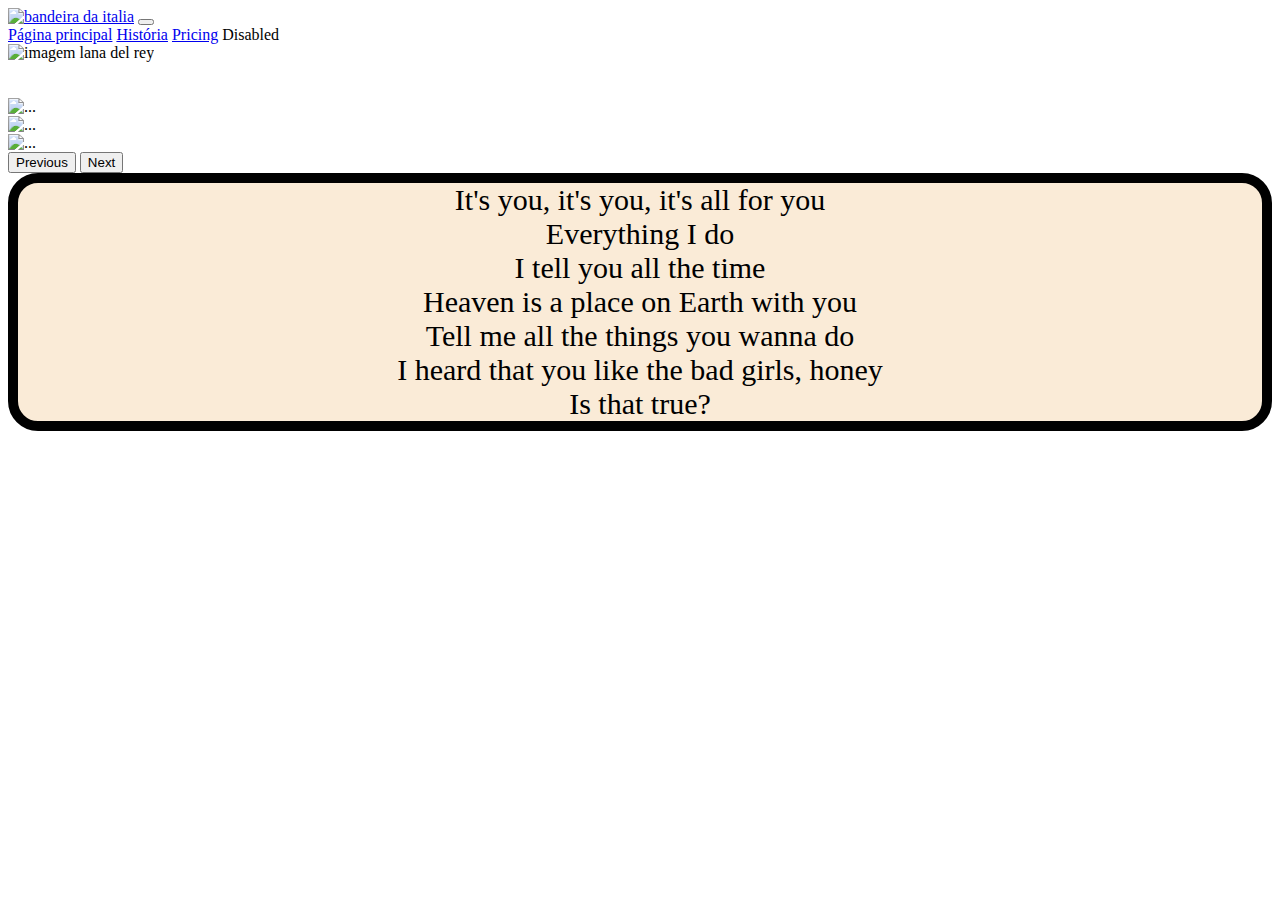
==== index.html @ 1a31474d "a" ====
<!DOCTYPE html>
<html lang="en">
<head>
    <meta charset="UTF-8">
    <meta name="viewport" content="width=device-width, initial-scale=1.0">
    <title>Lana Del Rey</title>
    <link rel="stylesheet" href="lanadelrey.css">
  <link rel="stylesheet" href="css/bootstrap.min.css">
  <link rel="stylesheet" href="css/font/bootstrap-icons.min.css ">
</head>
<body>
    <nav class="navbar navbar-expand-lg bg-body-tertiary text-center">
        <div class="container-fluid">
          <a class="navbar-brand" href="#"><img src="Flag_of_the_United_States.svg.png" alt="bandeira da italia" width="50px"></a>
          <button class="navbar-toggler" type="button" data-bs-toggle="collapse" data-bs-target="#navbarNavAltMarkup" aria-controls="navbarNavAltMarkup" aria-expanded="false" aria-label="Toggle navigation">
            <span class="navbar-toggler-icon"></span>
          </button>
          <div class="collapse navbar-collapse" id="navbarNavAltMarkup">
            <div class="navbar-nav">
              <a class="nav-link active" aria-current="page" href="index.html">Página principal</a>
              <a class="nav-link" href="historia.html">História</a>
              <a class="nav-link" href="#">Pricing</a>
              <a class="nav-link disabled" aria-disabled="true">Disabled</a>
            </div>
          </div>
        </div>
      </nav>
    <div class="row text-center">
        <div class="col-4 mt-3">
            <img src="0602448591913.webp" alt="imagem lana del rey" width="130px">
        </div>
        <div class="col-4 h1 fs-1  pt-3">
            <img src="237804.gif" alt="" width="100px">
        </div>
        <div class="col-4 mt-4">
            <img src="Lana-Del-Rey-Born-To-Die-Paradise-Edition.png" alt="" width="120px">
        </div>
    </div>

    <div id="carouselExampleAutoplaying" class="carousel slide" data-bs-ride="carousel">
        <div class="carousel-inner">
          <div class="carousel-item active">
            <img src="sddefault.jpg" class="d-block w-100" alt="...">
          </div>
          <div class="carousel-item">
            <img src="lana-del-rey-cantora-eua-20120127-original3.webp" class="d-block w-100" alt="...">
          </div>
          <div class="carousel-item">
            <img src="Lana-Del-Rey-Lasso.jpg" class="d-block w-100" alt="...">
          </div>
        </div>
        <button class="carousel-control-prev" type="button" data-bs-target="#carouselExampleAutoplaying" data-bs-slide="prev">
          <span class="carousel-control-prev-icon" aria-hidden="true"></span>
          <span class="visually-hidden">Previous</span>
        </button>
        <button class="carousel-control-next" type="button" data-bs-target="#carouselExampleAutoplaying" data-bs-slide="next">
          <span class="carousel-control-next-icon" aria-hidden="true"></span>
          <span class="visually-hidden">Next</span>
        </button>
      </div>

      <div class="row mt-3">
        <div class="frase">
            It's you, it's you, it's all for you<br>
            Everything I do<br>
            I tell you all the time<br>
            Heaven is a place on Earth with you<br>
            Tell me all the things you wanna do<br>
            I heard that you like the bad girls, honey<br>
            Is that true?<br>   
        </div>      
    </div>

    
      

    <script src="js/bootstrap.bundle.min.js"></script>
</body>
</html>
---- lanadelrey.css ----
.imagem {
    position: relative;
    margin-top: 20px;
}

.frase {
    background-color: antiquewhite;
    border: solid 10px black;
    border-radius: 30px;
    font-family: 'Times New Roman', Times, serif;
    font-size: 30px;
    text-align: center;
    
}
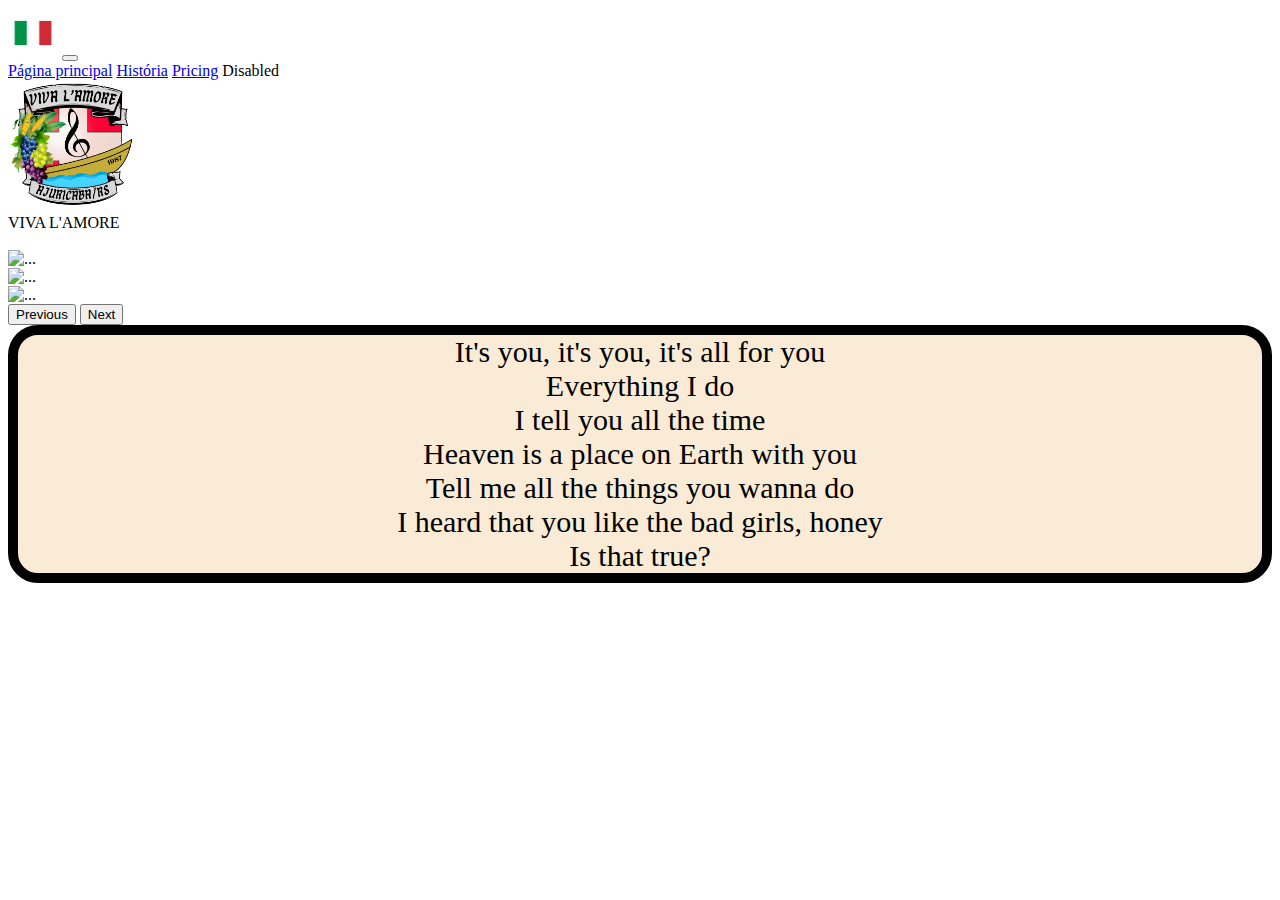
==== commit 2c9cbd17: "a" ====
--- a/index.html
+++ b/index.html
@@ -4,14 +4,14 @@
     <meta charset="UTF-8">
     <meta name="viewport" content="width=device-width, initial-scale=1.0">
     <title>Lana Del Rey</title>
-    <link rel="stylesheet" href="lanadelrey.css">
+    <link rel="stylesheet" href="vivalamore.css">
   <link rel="stylesheet" href="css/bootstrap.min.css">
   <link rel="stylesheet" href="css/font/bootstrap-icons.min.css ">
 </head>
 <body>
     <nav class="navbar navbar-expand-lg bg-body-tertiary text-center">
         <div class="container-fluid">
-          <a class="navbar-brand" href="#"><img src="Flag_of_the_United_States.svg.png" alt="bandeira da italia" width="50px"></a>
+          <a class="navbar-brand" href="#"><img src="italy-flag-flag-of-italy-italy-flag-transparent-background-free-png.webp" alt="bandeira da italia" width="50px"></a>
           <button class="navbar-toggler" type="button" data-bs-toggle="collapse" data-bs-target="#navbarNavAltMarkup" aria-controls="navbarNavAltMarkup" aria-expanded="false" aria-label="Toggle navigation">
             <span class="navbar-toggler-icon"></span>
           </button>
@@ -27,10 +27,10 @@
       </nav>
     <div class="row text-center">
         <div class="col-4 mt-3">
-            <img src="0602448591913.webp" alt="imagem lana del rey" width="130px">
+            <img src="SIMBOLO VIVA L'AMORE.png" alt="imagem lana del rey" width="130px">
         </div>
         <div class="col-4 h1 fs-1  pt-3">
-            <img src="237804.gif" alt="" width="100px">
+           VIVA L'AMORE
         </div>
         <div class="col-4 mt-4">
             <img src="Lana-Del-Rey-Born-To-Die-Paradise-Edition.png" alt="" width="120px">
--- a/vivalamore.css
+++ b/vivalamore.css
@@ -0,0 +1,17 @@
+.imagem {
+    position: relative;
+    margin-top: 20px;
+}
+
+.frase {
+    background-color: antiquewhite;
+    border: solid 10px black;
+    border-radius: 30px;
+    font-family: 'Times New Roman', Times, serif;
+    font-size: 30px;
+    text-align: center ;
+    
+}
+
+
+  